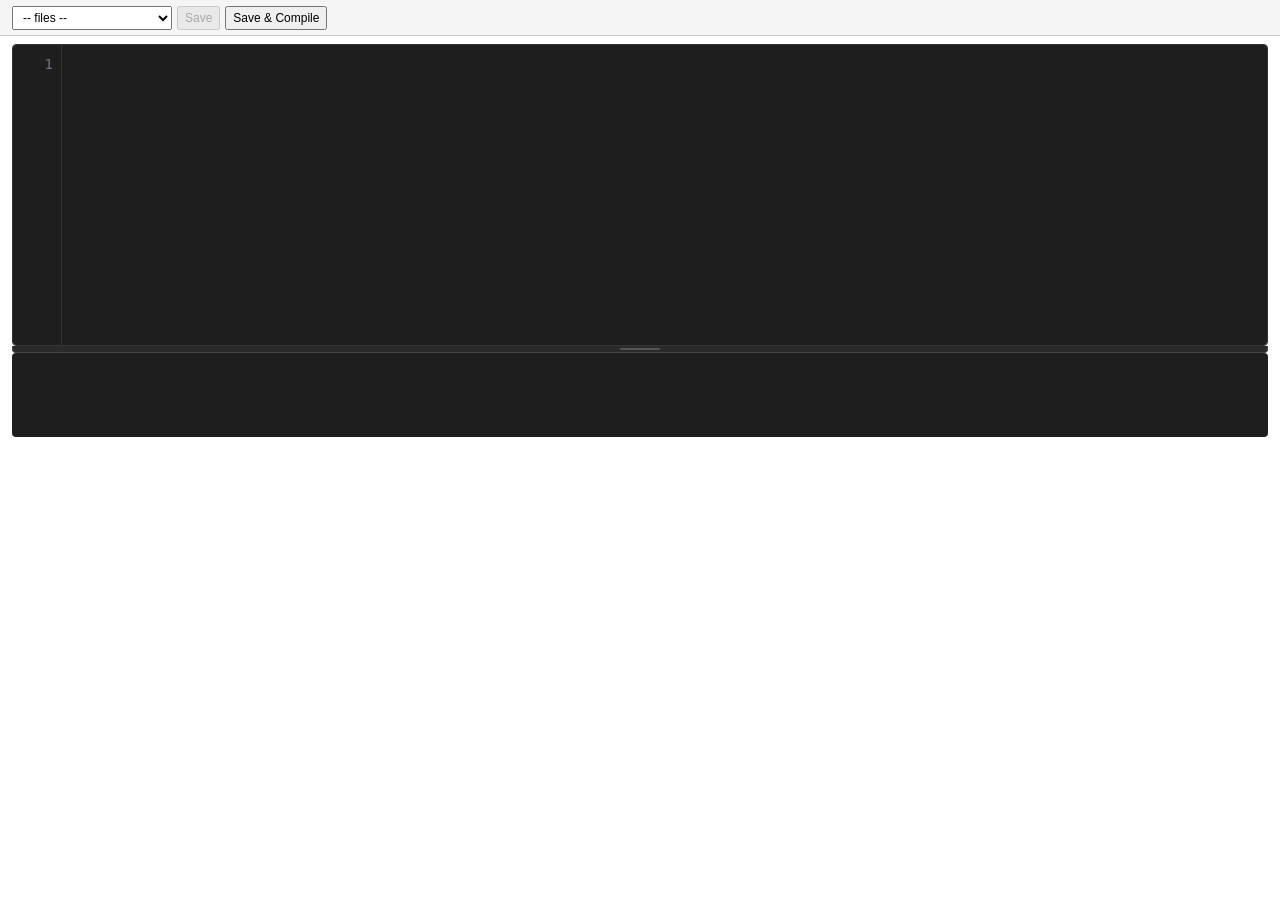
==== web/index.html @ 0bebae9d "u" ====
<!DOCTYPE html>
<html lang="en">
<head>
    <meta charset="UTF-8">
    <title>File Browser</title>
    <style>
        body {
            font-family: sans-serif;
            margin: 0;
            padding: 8px 12px;
            padding-top: 44px; /* height of fixed toolbar */
        }

        .toolbar {
            position: fixed;
            top: 0;
            left: 0;
            right: 0;
            z-index: 100;
            display: flex;
            gap: 5px;
            align-items: center;
            padding: 4px 12px;
            background: #f5f5f5;
            border-bottom: 1px solid #ccc;
            height: 36px;
            box-sizing: border-box;
        }

            .toolbar input, .toolbar select, .toolbar button {
                font-size: 12px;
                padding: 2px 6px;
                height: 24px;
                box-sizing: border-box;
            }

            .toolbar button {
                cursor: pointer;
            }

        #fileList {
            min-width: 160px;
            max-width: 260px;
        }


        #output {
            background: #1e1e1e;
            color: #d4d4d4;
            padding: 12px;
            border-radius: 4px;
            font-family: monospace;
            font-size: 13px;
            overflow-x: auto;
            overflow-y: auto;
            white-space: pre-wrap;
            min-height: 60px;
            max-height: 200px;
            margin: 0;
        }

        .editor-wrap {
            display: flex;
            border: 1px solid #333;
            border-radius: 4px;
            overflow: hidden;
            margin-top: 0;
        }

        #gutter {
            background: #1e1e1e;
            border-right: 1px solid #333;
            flex-shrink: 0;
            overflow: hidden;
            position: relative;
            width: 48px;
        }

        #gutter-inner {
            position: absolute;
            top: 0;
            right: 0;
            padding: 10px 8px 10px 4px;
            font-family: monospace;
            font-size: 14px;
            line-height: 1.4;
            color: #6e7681;
            text-align: right;
            white-space: pre;
            user-select: none;
        }

        .editor-view {
            position: relative;
            height: 300px;
            flex: 1;
        }

        /* BOTH must match exactly */
        .highlight,
        #c-editor {
            color: transparent; /* hide text */
            caret-color: white; /* keep cursor visible */
            position: absolute;
            top: 0;
            left: 0;
            width: 100%;
            height: 100%;
            margin: 0;
            padding: 10px;
            font-family: monospace;
            font-size: 14px;
            line-height: 1.4;
            white-space: pre;
            overflow: auto;
            box-sizing: border-box;
        }

        /* background layer - scrollable, scrollbar visible */
        .highlight {
            background: #1e1e1e;
            color: #d4d4d4;
            pointer-events: none;
            z-index: 1;
            overflow: auto;
        }

        /* typing layer - on top, but right edge cut so highlight scrollbar shows */
        #c-editor {
            background: transparent;
            color: transparent;
            caret-color: white;
            z-index: 2;
            resize: none;
            border: none;
            outline: none;
            overflow: hidden;
            width: calc(100% - 17px);
            scrollbar-width: none;
        }

            #c-editor::-webkit-scrollbar {
                display: none;
            }

        /* sits over the scrollbar strip, forwards events to highlight */
        #scrollbar-proxy {
            position: absolute;
            top: 0;
            right: 0;
            width: 17px;
            height: 100%;
            z-index: 3;
            cursor: default;
        }

        #scrollbar-proxy-x {
            position: absolute;
            bottom: 0;
            left: 0;
            height: 17px;
            width: calc(100% - 17px);
            z-index: 3;
            cursor: default;
        }
        /*-------------------------------*/

        .kw {
            color: #569cd6;
        }

        .str {
            color: #ce9178;
        }

        .com {
            color: #6a9955;
        }

        .num {
            color: #b5cea8;
        }

        .diag-error {
            color: #ff5555;
            background: rgba(255, 50, 50, 0.15);
            border-left: 3px solid #ff5555;
            padding: 0 6px;
            border-radius: 2px;
            font-style: italic;
            margin-left: 8px;
        }

        .diag-warning {
            color: #f1c40f;
            background: rgba(241, 196, 15, 0.12);
            border-left: 3px solid #f1c40f;
            padding: 0 6px;
            border-radius: 2px;
            font-style: italic;
            margin-left: 8px;
        }

        .diag-note {
            color: #9cdcfe;
            background: rgba(100, 180, 255, 0.10);
            border-left: 3px solid #9cdcfe;
            padding: 0 6px;
            border-radius: 2px;
            font-style: italic;
            margin-left: 8px;
        }

        #editor-resize-handle {
            height: 6px;
            background: #2a2a2a;
            border: 1px solid #444;
            border-top: none;
            border-radius: 0 0 4px 4px;
            cursor: ns-resize;
            display: flex;
            align-items: center;
            justify-content: center;
            user-select: none;
        }

            #editor-resize-handle::after {
                content: '';
                width: 40px;
                height: 2px;
                background: #555;
                border-radius: 2px;
            }
    </style>
</head>
<body>

    <div class="toolbar">
        <input id="pathInput" type="hidden" value="" />
        <select id="fileList" onchange="onFileSelect()">
            <option value="">-- files --</option>
        </select>

        <!-- ✅ Save moved to top -->
        <button onclick="saveFile()" id="saveBtn" disabled="">Save</button>
        <button onclick="compile()" id="saveCompileBtn">Save &amp; Compile</button>
    </div>

    <div class="editor-wrap">

        <div id="gutter"><div id="gutter-inner">1</div></div>

        <div class="editor-view">
            <pre id="highlight" class="highlight"></pre>

            <!-- ONLY THIS TEXTAREA IS THE EDITOR -->
            <textarea id="c-editor"></textarea>

            <!-- transparent proxy so the highlight scrollbar is clickable -->
            <div id="scrollbar-proxy"></div>
            <div id="scrollbar-proxy-x"></div>
        </div>

    </div>
    <div id="editor-resize-handle"></div>

    <pre id="output" class="output"></pre>



    <script src="main.js"></script>


</body>
</html>
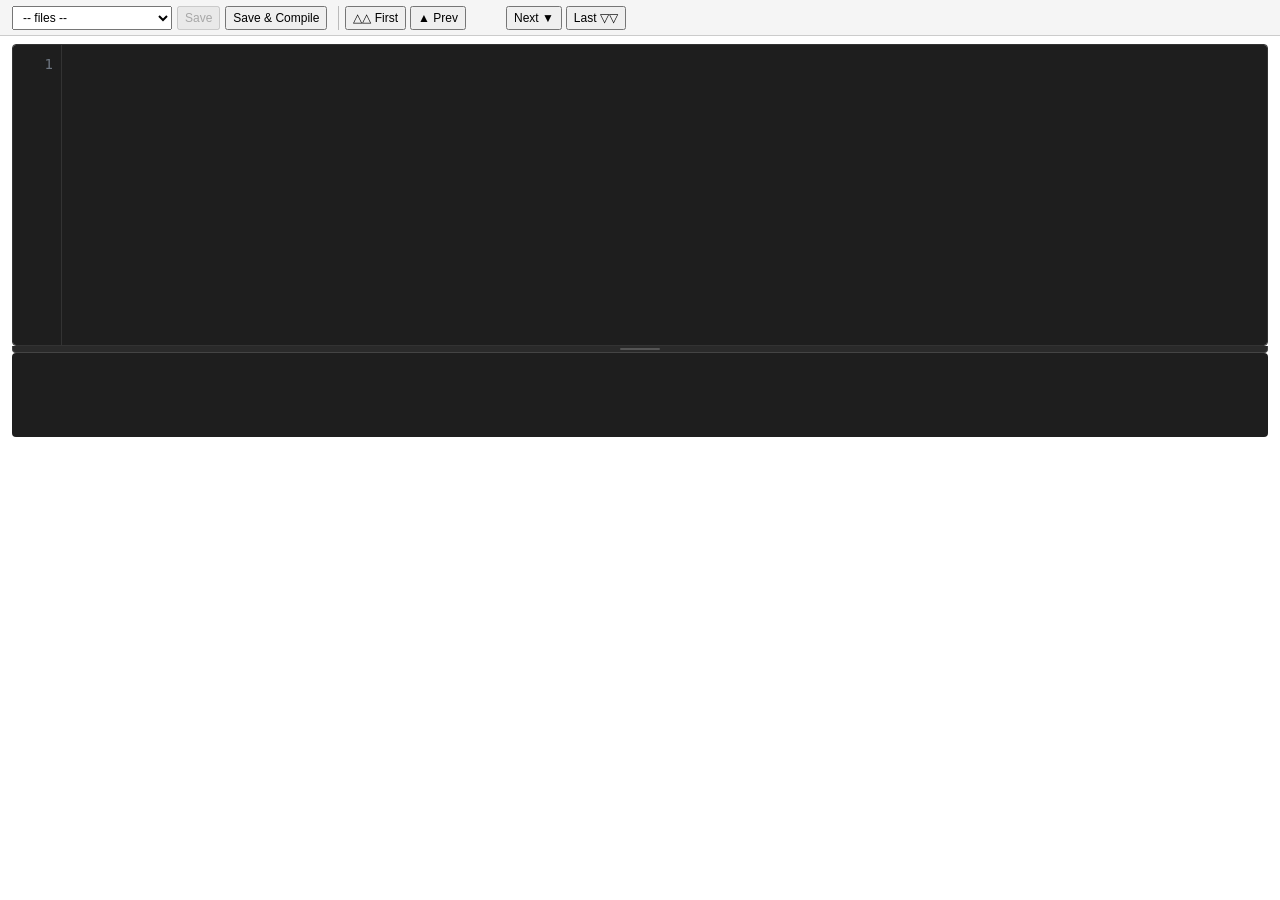
==== commit 3ee724d4: "u" ====
--- a/web/index.html
+++ b/web/index.html
@@ -244,6 +244,14 @@
         <!-- ✅ Save moved to top -->
         <button onclick="saveFile()" id="saveBtn" disabled="">Save</button>
         <button onclick="compile()" id="saveCompileBtn">Save &amp; Compile</button>
+
+        <span style="margin-left:6px; border-left:1px solid #bbb; padding-left:6px; display:flex; align-items:center; gap:4px;">
+            <button onclick="diagFirst()" title="First diagnostic">&#9651;&#9651; First</button>
+            <button onclick="diagPrev()" title="Previous diagnostic (Shift+F8)">&#9650; Prev</button>
+            <span id="diagCounter" style="font-size:11px; color:#555; min-width:32px; text-align:center;"></span>
+            <button onclick="diagNext()" title="Next diagnostic (F8)">Next &#9660;</button>
+            <button onclick="diagLast()" title="Last diagnostic">Last &#9661;&#9661;</button>
+        </span>
     </div>
 
     <div class="editor-wrap">
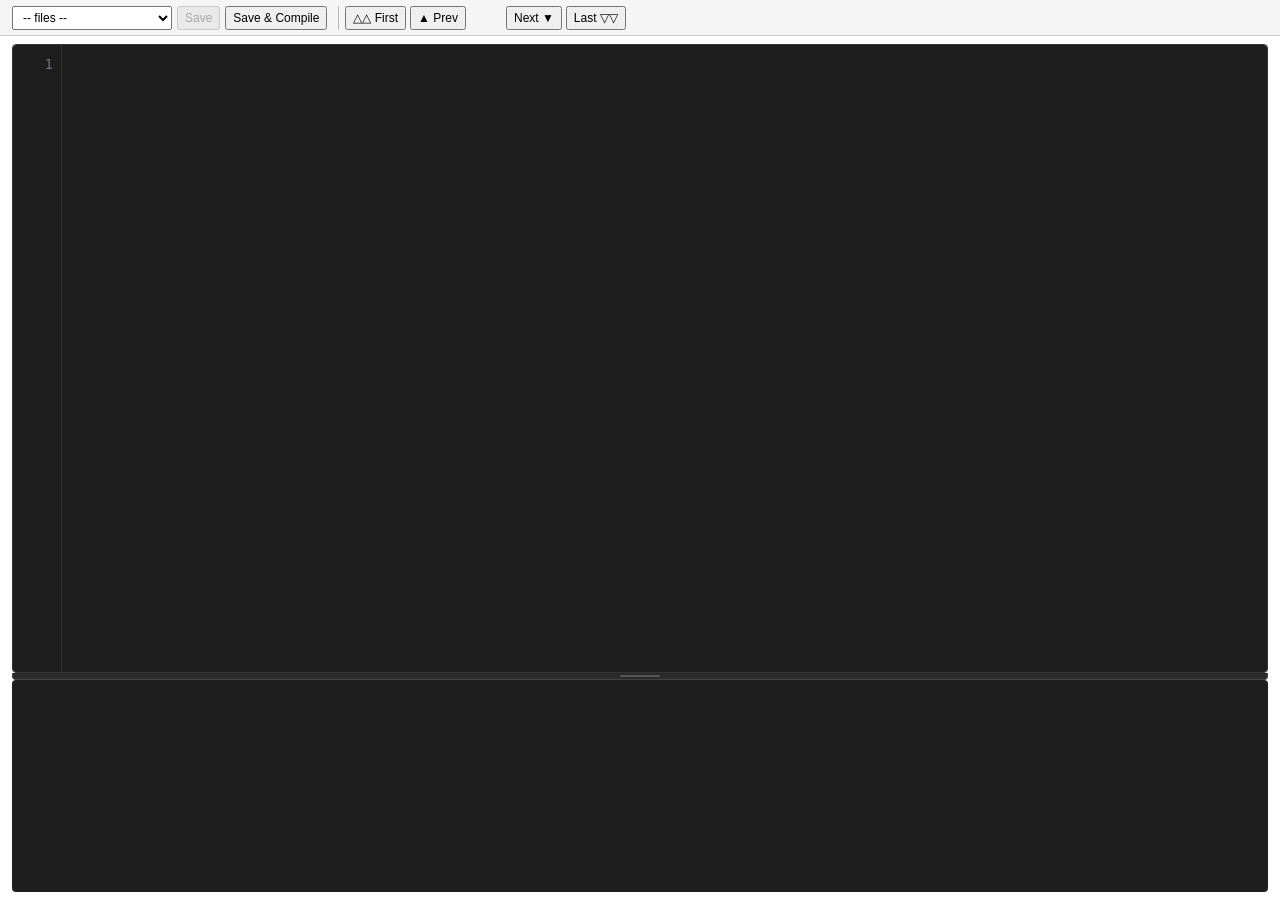
==== commit 887e6e75: "u" ====
--- a/web/index.html
+++ b/web/index.html
@@ -4,11 +4,18 @@
     <meta charset="UTF-8">
     <title>File Browser</title>
     <style>
+        html, body {
+            height: 100%;
+            margin: 0;
+            overflow: hidden;
+        }
+
         body {
             font-family: sans-serif;
-            margin: 0;
-            padding: 8px 12px;
-            padding-top: 44px; /* height of fixed toolbar */
+            display: flex;
+            flex-direction: column;
+            padding: 0;
+            box-sizing: border-box;
         }
 
         .toolbar {
@@ -25,6 +32,18 @@
             border-bottom: 1px solid #ccc;
             height: 36px;
             box-sizing: border-box;
+            flex-shrink: 0;
+        }
+
+        #main-content {
+            display: flex;
+            flex-direction: column;
+            flex: 1;
+            min-height: 0;
+            padding: 8px 12px;
+            margin-top: 36px;
+            box-sizing: border-box;
+            overflow: hidden;
         }
 
             .toolbar input, .toolbar select, .toolbar button {
@@ -50,14 +69,40 @@
             padding: 12px;
             border-radius: 4px;
             font-family: monospace;
-            font-size: 13px;
+            font-size: 11px;
             overflow-x: auto;
             overflow-y: auto;
-            white-space: pre-wrap;
-            min-height: 60px;
-            max-height: 200px;
+            white-space: pre;
+            min-height: 40px;
+            flex: 0 0 25%;
             margin: 0;
-        }
+            line-height: 1.4;
+            box-sizing: border-box;
+        }
+
+
+
+        .output-line {
+            display: block;
+        }
+
+        .output-diag {
+            display: block;
+            cursor: pointer;
+            border-left: 3px solid transparent;
+            padding-left: 4px;
+            margin-left: -4px;
+        }
+
+            .output-diag:hover {
+                background: rgba(255,255,255,0.05);
+                border-left-color: #555;
+            }
+
+            .output-diag.selected {
+                background: rgba(86, 156, 214, 0.15);
+                border-left-color: #569cd6;
+            }
 
         .editor-wrap {
             display: flex;
@@ -65,6 +110,8 @@
             border-radius: 4px;
             overflow: hidden;
             margin-top: 0;
+            flex: 1;
+            min-height: 0;
         }
 
         #gutter {
@@ -92,8 +139,8 @@
 
         .editor-view {
             position: relative;
-            height: 300px;
             flex: 1;
+            min-height: 0;
         }
 
         /* BOTH must match exactly */
@@ -109,7 +156,7 @@
             margin: 0;
             padding: 10px;
             font-family: monospace;
-            font-size: 14px;
+            font-size: 12px;
             line-height: 1.4;
             white-space: pre;
             overflow: auto;
@@ -254,25 +301,27 @@
         </span>
     </div>
 
-    <div class="editor-wrap">
-
-        <div id="gutter"><div id="gutter-inner">1</div></div>
-
-        <div class="editor-view">
-            <pre id="highlight" class="highlight"></pre>
-
-            <!-- ONLY THIS TEXTAREA IS THE EDITOR -->
-            <textarea id="c-editor"></textarea>
-
-            <!-- transparent proxy so the highlight scrollbar is clickable -->
-            <div id="scrollbar-proxy"></div>
-            <div id="scrollbar-proxy-x"></div>
+    <div id="main-content">
+        <div class="editor-wrap">
+
+            <div id="gutter"><div id="gutter-inner">1</div></div>
+
+            <div class="editor-view">
+                <pre id="highlight" class="highlight"></pre>
+
+                <!-- ONLY THIS TEXTAREA IS THE EDITOR -->
+                <textarea id="c-editor" spellcheck="false" autocorrect="off" autocomplete="off" autocapitalize="off"></textarea>
+
+                <!-- transparent proxy so the highlight scrollbar is clickable -->
+                <div id="scrollbar-proxy"></div>
+                <div id="scrollbar-proxy-x"></div>
+            </div>
+
         </div>
-
+        <div id="editor-resize-handle"></div>
+
+        <pre id="output" class="output"></pre>
     </div>
-    <div id="editor-resize-handle"></div>
-
-    <pre id="output" class="output"></pre>
 
 
 
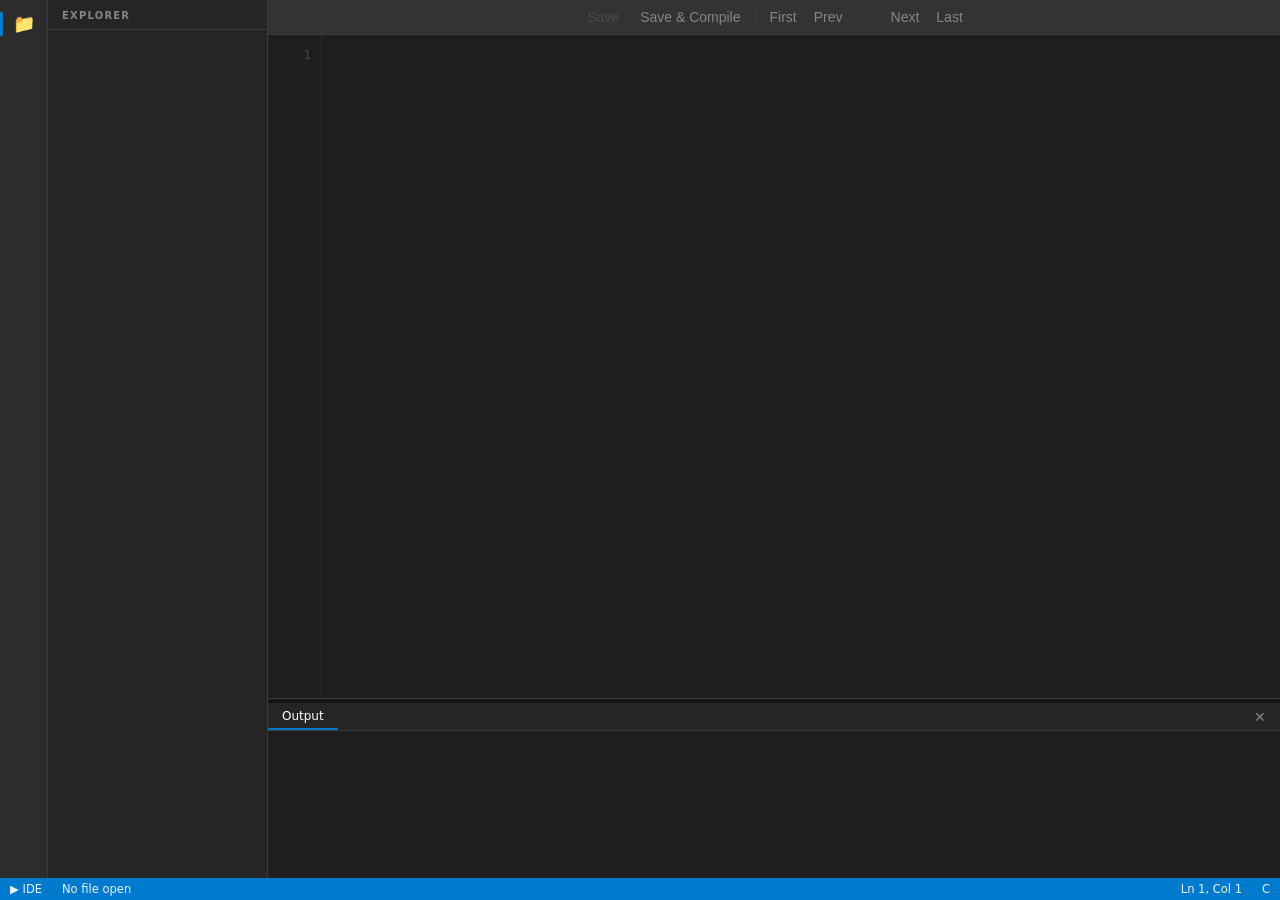
==== commit edc83aa5: "u" ====
--- a/web/index.html
+++ b/web/index.html
@@ -2,136 +2,290 @@
 <html lang="en">
 <head>
     <meta charset="UTF-8">
-    <title>File Browser</title>
+    <title>IDE</title>
     <style>
+        *, *::before, *::after { box-sizing: border-box; margin: 0; padding: 0; }
+
+        :root {
+            --bg:          #1e1e1e;
+            --bg-dark:     #141414;
+            --bg-sidebar:  #252526;
+            --bg-toolbar:  #333333;
+            --bg-tab:      #2d2d2d;
+            --bg-tab-act:  #1e1e1e;
+            --bg-panel:    #1e1e1e;
+            --bg-status:   #007acc;
+            --border:      #3c3c3c;
+            --text:        #d4d4d4;
+            --text-dim:    #858585;
+            --text-bright: #ffffff;
+            --accent:      #007acc;
+            --err:         #f14c4c;
+            --warn:        #cca700;
+            --ok:          #89d185;
+            --sidebar-w:   220px;
+        }
+
         html, body {
             height: 100%;
-            margin: 0;
+            background: var(--bg-dark);
+            color: var(--text);
+            font-family: 'Segoe UI', 'SF Pro Display', system-ui, sans-serif;
+            font-size: 13px;
             overflow: hidden;
         }
 
-        body {
-            font-family: sans-serif;
+        /* ── ACTIVITY BAR ── */
+        #activity-bar {
+            position: fixed;
+            top: 0; left: 0; bottom: 22px;
+            width: 48px;
+            background: #2c2c2c;
+            border-right: 1px solid var(--border);
             display: flex;
             flex-direction: column;
-            padding: 0;
-            box-sizing: border-box;
-        }
-
-        .toolbar {
+            align-items: center;
+            padding-top: 6px;
+            gap: 2px;
+            z-index: 200;
+        }
+
+        .activity-btn {
+            width: 36px; height: 36px;
+            display: flex; align-items: center; justify-content: center;
+            border-radius: 6px;
+            cursor: pointer;
+            color: var(--text-dim);
+            font-size: 18px;
+            border: none;
+            background: transparent;
+            transition: color 0.15s, background 0.15s;
+            position: relative;
+        }
+        .activity-btn:hover { color: var(--text-bright); background: rgba(255,255,255,0.06); }
+        .activity-btn.active { color: var(--text-bright); }
+        .activity-btn.active::before {
+            content: '';
+            position: absolute;
+            left: -6px; top: 6px; bottom: 6px;
+            width: 3px;
+            background: var(--accent);
+            border-radius: 0 2px 2px 0;
+        }
+
+        /* ── SIDEBAR ── */
+        #sidebar {
+            position: fixed;
+            top: 0; left: 48px; bottom: 22px;
+            width: var(--sidebar-w);
+            background: var(--bg-sidebar);
+            border-right: 1px solid var(--border);
+            display: flex;
+            flex-direction: column;
+            z-index: 190;
+            transition: width 0.18s ease;
+            overflow: hidden;
+        }
+        #sidebar.collapsed { width: 0; border-right: none; }
+
+        .sidebar-header {
+            padding: 10px 14px 8px;
+            font-size: 10px;
+            font-weight: 700;
+            letter-spacing: 0.12em;
+            text-transform: uppercase;
+            color: var(--text-dim);
+            white-space: nowrap;
+            flex-shrink: 0;
+            border-bottom: 1px solid var(--border);
+        }
+
+        #file-tree {
+            flex: 1;
+            overflow-y: auto;
+            padding: 4px 0;
+        }
+        #file-tree::-webkit-scrollbar { width: 6px; }
+        #file-tree::-webkit-scrollbar-thumb { background: #444; border-radius: 3px; }
+
+        .tree-item {
+            display: flex;
+            align-items: center;
+            gap: 7px;
+            padding: 5px 14px;
+            cursor: pointer;
+            white-space: nowrap;
+            color: var(--text);
+            font-size: 13px;
+            border-left: 2px solid transparent;
+            transition: background 0.1s;
+        }
+        .tree-item:hover { background: rgba(255,255,255,0.05); }
+        .tree-item.active {
+            background: rgba(0,122,204,0.15);
+            border-left-color: var(--accent);
+            color: var(--text-bright);
+        }
+        .tree-item .file-icon { font-size: 13px; flex-shrink: 0; }
+        .tree-item .file-name { flex: 1; overflow: hidden; text-overflow: ellipsis; font-size: 12.5px; }
+        .tree-item .dirty-dot {
+            width: 7px; height: 7px;
+            background: var(--text-dim);
+            border-radius: 50%;
+            flex-shrink: 0;
+            display: none;
+        }
+        .tree-item.dirty .dirty-dot { display: block; }
+
+        /* ── MAIN AREA ── */
+        #main-area {
             position: fixed;
             top: 0;
-            left: 0;
+            left: calc(48px + var(--sidebar-w));
             right: 0;
-            z-index: 100;
-            display: flex;
-            gap: 5px;
-            align-items: center;
-            padding: 4px 12px;
-            background: #f5f5f5;
-            border-bottom: 1px solid #ccc;
-            height: 36px;
-            box-sizing: border-box;
-            flex-shrink: 0;
-        }
-
-        #main-content {
+            bottom: 22px;
             display: flex;
             flex-direction: column;
+            transition: left 0.18s ease;
+        }
+        #main-area.sidebar-collapsed { left: 48px; }
+
+        /* ── TAB BAR ── */
+        #tab-bar {
+            height: 35px;
+            background: var(--bg-toolbar);
+            border-bottom: 1px solid var(--border);
+            display: flex;
+            align-items: stretch;
+            flex-shrink: 0;
+            position: relative;
+            overflow: visible;
+        }
+
+        #tabs-list {
+            display: flex;
+            align-items: stretch;
+            flex: 1;
+            overflow-x: auto;
+            overflow-y: hidden;
+            scrollbar-width: none;
+        }
+        #tabs-list::-webkit-scrollbar { display: none; }
+
+        .tab {
+            display: flex;
+            align-items: center;
+            gap: 6px;
+            padding: 0 14px 0 12px;
+            background: var(--bg-tab);
+            border-right: 1px solid var(--border);
+            cursor: pointer;
+            font-size: 12.5px;
+            color: var(--text-dim);
+            min-width: 120px;
+            max-width: 200px;
+            white-space: nowrap;
+            transition: background 0.1s, color 0.1s;
+            user-select: none;
+            flex-shrink: 0;
+        }
+        .tab:hover { background: #323232; color: var(--text); }
+        .tab.active {
+            background: var(--bg-tab-act);
+            color: var(--text-bright);
+            border-top: 1.5px solid var(--accent);
+        }
+        .tab .tab-icon { font-size: 12px; }
+        .tab .tab-name { flex: 1; overflow: hidden; text-overflow: ellipsis; }
+        .tab .tab-dirty {
+            width: 8px; height: 8px;
+            background: var(--text-dim);
+            border-radius: 50%;
+            flex-shrink: 0;
+            opacity: 0;
+            transition: opacity 0.2s;
+        }
+        .tab.dirty .tab-dirty { opacity: 1; }
+
+        /* ── ACTION BAR ── */
+        #action-bar {
+            position: absolute;
+            left: 50%;
+            top: 0; bottom: 0;
+            transform: translateX(-50%);
+            display: flex;
+            align-items: center;
+            gap: 1px;
+            padding: 0 6px;
+            background: var(--bg-toolbar);
+            overflow: visible;
+        }
+
+        .icon-btn {
+            width: 28px; height: 28px;
+            display: flex; align-items: center; justify-content: center;
+            border: none;
+            background: transparent;
+            color: var(--text-dim);
+            border-radius: 4px;
+            cursor: pointer;
+            font-size: 14px;
+            transition: background 0.12s, color 0.12s;
+            position: relative;
+        }
+        .icon-btn:hover:not(:disabled) { background: rgba(255,255,255,0.08); color: var(--text-bright); }
+        .icon-btn:disabled { opacity: 0.3; cursor: not-allowed; }
+
+        /* tooltip */
+
+
+        .v-sep {
+            width: 1px; height: 18px;
+            background: var(--border);
+            margin: 0 4px;
+            flex-shrink: 0;
+        }
+
+        #diagCounter {
+            font-size: 11px;
+            color: var(--text-dim);
+            min-width: 30px;
+            text-align: center;
+            user-select: none;
+            font-family: 'Segoe UI', system-ui, sans-serif;
+        }
+
+        /* ── EDITOR ── */
+        #editor-container {
             flex: 1;
             min-height: 0;
-            padding: 8px 12px;
-            margin-top: 36px;
-            box-sizing: border-box;
-            overflow: hidden;
-        }
-
-            .toolbar input, .toolbar select, .toolbar button {
-                font-size: 12px;
-                padding: 2px 6px;
-                height: 24px;
-                box-sizing: border-box;
-            }
-
-            .toolbar button {
-                cursor: pointer;
-            }
-
-        #fileList {
-            min-width: 160px;
-            max-width: 260px;
-        }
-
-
-        #output {
-            background: #1e1e1e;
-            color: #d4d4d4;
-            padding: 12px;
-            border-radius: 4px;
-            font-family: monospace;
-            font-size: 11px;
-            overflow-x: auto;
-            overflow-y: auto;
-            white-space: pre;
-            min-height: 40px;
-            flex: 0 0 25%;
-            margin: 0;
-            line-height: 1.4;
-            box-sizing: border-box;
-        }
-
-
-
-        .output-line {
-            display: block;
-        }
-
-        .output-diag {
-            display: block;
-            cursor: pointer;
-            border-left: 3px solid transparent;
-            padding-left: 4px;
-            margin-left: -4px;
-        }
-
-            .output-diag:hover {
-                background: rgba(255,255,255,0.05);
-                border-left-color: #555;
-            }
-
-            .output-diag.selected {
-                background: rgba(86, 156, 214, 0.15);
-                border-left-color: #569cd6;
-            }
+            display: flex;
+            flex-direction: column;
+        }
 
         .editor-wrap {
             display: flex;
-            border: 1px solid #333;
-            border-radius: 4px;
-            overflow: hidden;
-            margin-top: 0;
             flex: 1;
             min-height: 0;
         }
 
         #gutter {
-            background: #1e1e1e;
-            border-right: 1px solid #333;
+            background: var(--bg);
+            border-right: 1px solid #2a2a2a;
             flex-shrink: 0;
             overflow: hidden;
             position: relative;
-            width: 48px;
+            width: 54px;
         }
 
         #gutter-inner {
             position: absolute;
-            top: 0;
-            right: 0;
-            padding: 10px 8px 10px 4px;
-            font-family: monospace;
-            font-size: 14px;
-            line-height: 1.4;
-            color: #6e7681;
+            top: 0; right: 0;
+            padding: 10px 10px 10px 4px;
+            font-family: 'Cascadia Code', 'JetBrains Mono', 'Fira Code', monospace;
+            font-size: 13px;
+            line-height: 1.5;
+            color: #454545;
             text-align: right;
             white-space: pre;
             user-select: none;
@@ -143,40 +297,31 @@
             min-height: 0;
         }
 
-        /* BOTH must match exactly */
         .highlight,
         #c-editor {
-            color: transparent; /* hide text */
-            caret-color: white; /* keep cursor visible */
             position: absolute;
-            top: 0;
-            left: 0;
-            width: 100%;
-            height: 100%;
+            top: 0; left: 0;
+            width: 100%; height: 100%;
             margin: 0;
-            padding: 10px;
-            font-family: monospace;
-            font-size: 12px;
-            line-height: 1.4;
+            padding: 10px 14px;
+            font-family: 'Cascadia Code', 'JetBrains Mono', 'Fira Code', monospace;
+            font-size: 13px;
+            line-height: 1.5;
             white-space: pre;
             overflow: auto;
-            box-sizing: border-box;
-        }
-
-        /* background layer - scrollable, scrollbar visible */
+        }
+
         .highlight {
-            background: #1e1e1e;
-            color: #d4d4d4;
+            background: var(--bg);
+            color: var(--text);
             pointer-events: none;
             z-index: 1;
-            overflow: auto;
-        }
-
-        /* typing layer - on top, but right edge cut so highlight scrollbar shows */
+        }
+
         #c-editor {
             background: transparent;
             color: transparent;
-            caret-color: white;
+            caret-color: #ffffffbb;
             z-index: 2;
             resize: none;
             border: none;
@@ -185,148 +330,341 @@
             width: calc(100% - 17px);
             scrollbar-width: none;
         }
-
-            #c-editor::-webkit-scrollbar {
-                display: none;
-            }
-
-        /* sits over the scrollbar strip, forwards events to highlight */
+        #c-editor::-webkit-scrollbar { display: none; }
+
         #scrollbar-proxy {
-            position: absolute;
-            top: 0;
-            right: 0;
-            width: 17px;
+            position: absolute; top: 0; right: 0;
+            width: 17px; height: 100%; z-index: 3; cursor: default;
+        }
+        #scrollbar-proxy-x {
+            position: absolute; bottom: 0; left: 0;
+            height: 17px; width: calc(100% - 17px); z-index: 3; cursor: default;
+        }
+
+        /* ── PANEL ── */
+        #panel {
+            display: flex;
+            flex-direction: column;
+            flex: 0 0 180px;
+            min-height: 50px;
+            border-top: 1px solid var(--border);
+        }
+
+        #resize-handle {
+            height: 4px;
+            background: transparent;
+            cursor: ns-resize;
+            flex-shrink: 0;
+            order: -1;
+            transition: background 0.15s;
+        }
+        #resize-handle:hover { background: var(--accent); }
+
+        #panel-header {
+            display: flex;
+            align-items: center;
+            background: #252526;
+            border-bottom: 1px solid var(--border);
+            flex-shrink: 0;
+            height: 28px;
+        }
+
+        .panel-tab {
+            display: flex;
+            align-items: center;
+            gap: 6px;
+            padding: 0 14px;
             height: 100%;
-            z-index: 3;
+            font-size: 12px;
+            color: var(--text-dim);
+            cursor: pointer;
+            border-bottom: 2px solid transparent;
+        }
+        .panel-tab.active { color: var(--text-bright); border-bottom-color: var(--accent); }
+
+        .panel-badge {
+            font-size: 10px; padding: 1px 5px;
+            border-radius: 10px; font-weight: 700;
+            background: var(--err); color: #fff;
+        }
+        .panel-badge.warn { background: var(--warn); }
+
+        #panel-actions { margin-left: auto; display: flex; align-items: center; padding-right: 6px; }
+
+        #output {
+            background: var(--bg-panel);
+            color: var(--text);
+            padding: 8px 14px;
+            font-family: 'Cascadia Code', 'JetBrains Mono', 'Fira Code', monospace;
+            font-size: 12px;
+            overflow: auto;
+            white-space: pre;
+            flex: 1;
+            line-height: 1.45;
+        }
+        #output::-webkit-scrollbar { width: 8px; height: 8px; }
+        #output::-webkit-scrollbar-thumb { background: #444; border-radius: 4px; }
+
+        /* ── STATUS BAR ── */
+        #status-bar {
+            position: fixed;
+            bottom: 0; left: 0; right: 0;
+            height: 22px;
+            background: var(--bg-status);
+            display: flex;
+            align-items: center;
+            z-index: 300;
+            font-size: 11.5px;
+            color: rgba(255,255,255,0.9);
+            user-select: none;
+        }
+
+        .status-item {
+            display: flex;
+            align-items: center;
+            gap: 5px;
+            padding: 0 10px;
+            height: 100%;
             cursor: default;
-        }
-
-        #scrollbar-proxy-x {
-            position: absolute;
-            bottom: 0;
-            left: 0;
-            height: 17px;
-            width: calc(100% - 17px);
-            z-index: 3;
-            cursor: default;
-        }
-        /*-------------------------------*/
-
-        .kw {
-            color: #569cd6;
-        }
-
-        .str {
-            color: #ce9178;
-        }
-
-        .com {
-            color: #6a9955;
-        }
-
-        .num {
-            color: #b5cea8;
-        }
-
-        .diag-error {
-            color: #ff5555;
-            background: rgba(255, 50, 50, 0.15);
-            border-left: 3px solid #ff5555;
-            padding: 0 6px;
-            border-radius: 2px;
-            font-style: italic;
-            margin-left: 8px;
-        }
-
-        .diag-warning {
-            color: #f1c40f;
-            background: rgba(241, 196, 15, 0.12);
-            border-left: 3px solid #f1c40f;
-            padding: 0 6px;
-            border-radius: 2px;
-            font-style: italic;
-            margin-left: 8px;
-        }
-
-        .diag-note {
-            color: #9cdcfe;
-            background: rgba(100, 180, 255, 0.10);
-            border-left: 3px solid #9cdcfe;
-            padding: 0 6px;
-            border-radius: 2px;
-            font-style: italic;
-            margin-left: 8px;
-        }
-
-        #editor-resize-handle {
-            height: 6px;
-            background: #2a2a2a;
-            border: 1px solid #444;
-            border-top: none;
-            border-radius: 0 0 4px 4px;
-            cursor: ns-resize;
-            display: flex;
-            align-items: center;
-            justify-content: center;
-            user-select: none;
-        }
-
-            #editor-resize-handle::after {
-                content: '';
-                width: 40px;
-                height: 2px;
-                background: #555;
-                border-radius: 2px;
-            }
+            transition: background 0.1s;
+            white-space: nowrap;
+            font-size: 11.5px;
+        }
+        .status-item:hover { background: rgba(255,255,255,0.12); }
+        .status-item.right { margin-left: auto; }
+
+        #status-msg {
+            flex: 1;
+            text-align: right;
+            padding-right: 10px;
+            font-size: 11px;
+            opacity: 0.85;
+            transition: opacity 1s;
+            pointer-events: none;
+        }
+        #status-msg.fade { opacity: 0; }
+
+        /* ── SYNTAX ── */
+        .kw  { color: #569cd6; }
+        .str { color: #ce9178; }
+        .com { color: #6a9955; }
+        .num { color: #b5cea8; }
+
+        .diag-error   { color: #ff5555; background: rgba(255,50,50,.15);   border-left: 3px solid #ff5555; padding: 0 6px; border-radius: 2px; font-style: italic; margin-left: 8px; }
+        .diag-warning { color: #f1c40f; background: rgba(241,196,15,.12); border-left: 3px solid #f1c40f; padding: 0 6px; border-radius: 2px; font-style: italic; margin-left: 8px; }
+        .diag-note    { color: #9cdcfe; background: rgba(100,180,255,.10); border-left: 3px solid #9cdcfe; padding: 0 6px; border-radius: 2px; font-style: italic; margin-left: 8px; }
+
+        .output-diag { display:block; cursor:pointer; border-left:3px solid transparent; padding-left:4px; margin-left:-4px; }
+        .output-diag:hover { background:rgba(255,255,255,.05); border-left-color:#555; }
+        .output-diag.selected { background:rgba(86,156,214,.15); border-left-color:#569cd6; }
+        .output-line { display:block; }
     </style>
 </head>
 <body>
 
-    <div class="toolbar">
-        <input id="pathInput" type="hidden" value="" />
-        <select id="fileList" onchange="onFileSelect()">
-            <option value="">-- files --</option>
-        </select>
-
-        <!-- ✅ Save moved to top -->
-        <button onclick="saveFile()" id="saveBtn" disabled="">Save</button>
-        <button onclick="compile()" id="saveCompileBtn">Save &amp; Compile</button>
-
-        <span style="margin-left:6px; border-left:1px solid #bbb; padding-left:6px; display:flex; align-items:center; gap:4px;">
-            <button onclick="diagFirst()" title="First diagnostic">&#9651;&#9651; First</button>
-            <button onclick="diagPrev()" title="Previous diagnostic (Shift+F8)">&#9650; Prev</button>
-            <span id="diagCounter" style="font-size:11px; color:#555; min-width:32px; text-align:center;"></span>
-            <button onclick="diagNext()" title="Next diagnostic (F8)">Next &#9660;</button>
-            <button onclick="diagLast()" title="Last diagnostic">Last &#9661;&#9661;</button>
-        </span>
+<!-- Hidden compat input -->
+<input id="pathInput" type="hidden" value="" />
+<!-- Hidden select for compat with main.js -->
+<select id="fileList" style="display:none" onchange="onFileSelect()">
+    <option value="">-- files --</option>
+</select>
+
+<!-- Activity Bar -->
+<div id="activity-bar">
+    <button class="activity-btn active" id="btn-explorer" onclick="toggleSidebar()" title="Explorer">&#128193;</button>
+</div>
+
+<!-- Sidebar -->
+<div id="sidebar">
+    <div class="sidebar-header">Explorer</div>
+    <div id="file-tree"></div>
+</div>
+
+<!-- Main Area -->
+<div id="main-area">
+
+    <!-- Tab Bar -->
+    <div id="tab-bar">
+        <div id="tabs-list"></div>
+        <div id="action-bar">
+            <button class="icon-btn" id="saveBtn" onclick="saveFile()" title="Save (Ctrl+S)" style="width:auto;padding:0 10px;" disabled>Save</button>
+            <button class="icon-btn" id="saveCompileBtn" onclick="compile()" title="Save &amp; Compile (Ctrl+Enter)" style="width:auto;padding:0 10px;">Save &amp; Compile</button>
+            <div class="v-sep"></div>
+            <button class="icon-btn" onclick="diagFirst()" title="First diagnostic (Ctrl+Home)" style="width:auto;padding:0 8px;">First</button>
+            <button class="icon-btn" onclick="diagPrev()"  title="Previous diagnostic (Ctrl+↑ or Shift+F8)" style="width:auto;padding:0 8px;">Prev</button>
+            <span id="diagCounter"></span>
+            <button class="icon-btn" onclick="diagNext()"  title="Next diagnostic (Ctrl+↓ or F8)" style="width:auto;padding:0 8px;">Next</button>
+            <button class="icon-btn" onclick="diagLast()"  title="Last diagnostic (Ctrl+End)" style="width:auto;padding:0 8px;">Last</button>
+        </div>
     </div>
 
-    <div id="main-content">
+    <!-- Editor + Panel -->
+    <div id="editor-container">
         <div class="editor-wrap">
-
             <div id="gutter"><div id="gutter-inner">1</div></div>
-
             <div class="editor-view">
                 <pre id="highlight" class="highlight"></pre>
-
-                <!-- ONLY THIS TEXTAREA IS THE EDITOR -->
                 <textarea id="c-editor" spellcheck="false" autocorrect="off" autocomplete="off" autocapitalize="off"></textarea>
-
-                <!-- transparent proxy so the highlight scrollbar is clickable -->
                 <div id="scrollbar-proxy"></div>
                 <div id="scrollbar-proxy-x"></div>
             </div>
-
         </div>
-        <div id="editor-resize-handle"></div>
-
-        <pre id="output" class="output"></pre>
+
+        <!-- Output Panel -->
+        <div id="panel">
+            <div id="resize-handle"></div>
+            <div id="panel-header">
+                <div class="panel-tab active">
+                    Output
+                    <span id="err-badge"  class="panel-badge"      style="display:none"></span>
+                    <span id="warn-badge" class="panel-badge warn"  style="display:none"></span>
+                </div>
+                <div id="panel-actions">
+                    <button class="icon-btn" onclick="document.getElementById('output').innerHTML=''" title="Clear">&#10005;</button>
+                </div>
+            </div>
+            <pre id="output"></pre>
+        </div>
     </div>
-
-
-
-    <script src="main.js"></script>
-
-
-</body>
-</html>+</div>
+
+<!-- Status Bar -->
+<div id="status-bar">
+    <div class="status-item">&#9654; IDE</div>
+    <div class="status-item" id="status-file">No file open</div>
+    <span id="status-msg"></span>
+    <div class="status-item right" id="status-cursor">Ln 1, Col 1</div>
+    <div class="status-item">C</div>
+</div>
+
+<script src="main.js"></script>
+<script>
+// ── file icon helper ──────────────────────────────────────────
+function getFileIcon(name) {
+    if (name.endsWith('.c'))   return '&#x1F1E8;';
+    if (name.endsWith('.h'))   return '&#x1F4C4;';
+    if (name.endsWith('.cpp')) return '&#x2B21;';
+    if (name.endsWith('.js'))  return '&#x1F7E8;';
+    return '&#x1F4C4;';
+}
+
+// ── status bar ────────────────────────────────────────────────
+let _statusTimer = null;
+function setStatus(msg, ms) {
+    const el = document.getElementById('status-msg');
+    el.textContent = msg;
+    el.classList.remove('fade');
+    clearTimeout(_statusTimer);
+    if (ms) _statusTimer = setTimeout(() => el.classList.add('fade'), ms);
+}
+
+function updateStatusFile(f) {
+    document.getElementById('status-file').textContent = f || 'No file open';
+}
+
+function updateStatusDiags(msgs) {
+    const errors   = msgs.filter(m => m.level === 'error').length;
+    const warnings = msgs.filter(m => m.level === 'warning').length;
+    const errB  = document.getElementById('err-badge');
+    const warnB = document.getElementById('warn-badge');
+    errB.textContent  = errors;   errB.style.display  = errors   ? '' : 'none';
+    warnB.textContent = warnings; warnB.style.display = warnings ? '' : 'none';
+}
+
+// ── cursor position ───────────────────────────────────────────
+const _edEl = document.getElementById('c-editor');
+function _updateCursor() {
+    const pre = _edEl.value.substring(0, _edEl.selectionStart);
+    const lines = pre.split('\n');
+    document.getElementById('status-cursor').textContent =
+        `Ln ${lines.length}, Col ${lines[lines.length-1].length+1}`;
+}
+_edEl.addEventListener('click',  _updateCursor);
+_edEl.addEventListener('keyup',  _updateCursor);
+
+// ── sidebar toggle ────────────────────────────────────────────
+let _sidebarOpen = true;
+function toggleSidebar() {
+    _sidebarOpen = !_sidebarOpen;
+    document.getElementById('sidebar').classList.toggle('collapsed', !_sidebarOpen);
+    document.getElementById('main-area').classList.toggle('sidebar-collapsed', !_sidebarOpen);
+    document.getElementById('btn-explorer').classList.toggle('active', _sidebarOpen);
+}
+
+// ── file tree (called by patched loadFiles in main.js) ────────
+function buildFileTree(files) {
+    const tree = document.getElementById('file-tree');
+    tree.innerHTML = '';
+    files.forEach(f => {
+        const item = document.createElement('div');
+        item.className = 'tree-item';
+        item.dataset.file = f;
+        item.innerHTML = `<span class="file-icon">${getFileIcon(f)}</span>` +
+                         `<span class="file-name">${f}</span>` +
+                         `<span class="dirty-dot"></span>`;
+        item.addEventListener('click', () => {
+            const sel = document.getElementById('fileList');
+            sel.value = f;
+            onFileSelect();
+            toggleSidebar();
+        });
+        tree.appendChild(item);
+    });
+}
+
+// ── called by patched onFileSelect in main.js ─────────────────
+function setActiveTree(file) {
+    document.querySelectorAll('.tree-item').forEach(el =>
+        el.classList.toggle('active', el.dataset.file === file));
+}
+
+// ── tabs (called by patched onFileSelect in main.js) ──────────
+function ensureTab(file) {
+    const list = document.getElementById('tabs-list');
+    // One file at a time — replace whatever tab is open
+    list.innerHTML = '';
+    const tab = document.createElement('div');
+    tab.className = 'tab active';
+    tab.dataset.tab = file;
+    tab.innerHTML = `<span class="tab-icon">${getFileIcon(file)}</span>` +
+                    `<span class="tab-name">${file}</span>` +
+                    `<span class="tab-dirty"></span>`;
+    list.appendChild(tab);
+}
+
+// ── dirty dot on tabs + tree ──────────────────────────────────
+function setTabDirty(file, dirty) {
+    const tab = document.querySelector(`.tab[data-tab="${CSS.escape(file)}"]`);
+    if (tab) tab.classList.toggle('dirty', dirty);
+    const ti = document.querySelector(`.tree-item[data-file="${CSS.escape(file)}"]`);
+    if (ti)  ti.classList.toggle('dirty', dirty);
+}
+
+// mark dirty on every keystroke
+_edEl.addEventListener('input', () => {
+    if (window.currentFile) setTabDirty(window.currentFile, true);
+});
+
+// ── panel resize ──────────────────────────────────────────────
+(function() {
+    const handle = document.getElementById('resize-handle');
+    const panel  = document.getElementById('panel');
+    if (!handle || !panel) return;
+    handle.addEventListener('mousedown', e => {
+        e.preventDefault();
+        const startY = e.clientY, startH = panel.offsetHeight;
+        const onMove = e => {
+            panel.style.flex = 'none';
+            panel.style.height = Math.max(50, startH + startY - e.clientY) + 'px';
+        };
+        const onUp = () => {
+            document.removeEventListener('mousemove', onMove);
+            document.removeEventListener('mouseup', onUp);
+        };
+        document.addEventListener('mousemove', onMove);
+        document.addEventListener('mouseup', onUp);
+    });
+})();
+
+</script>
+</body>
